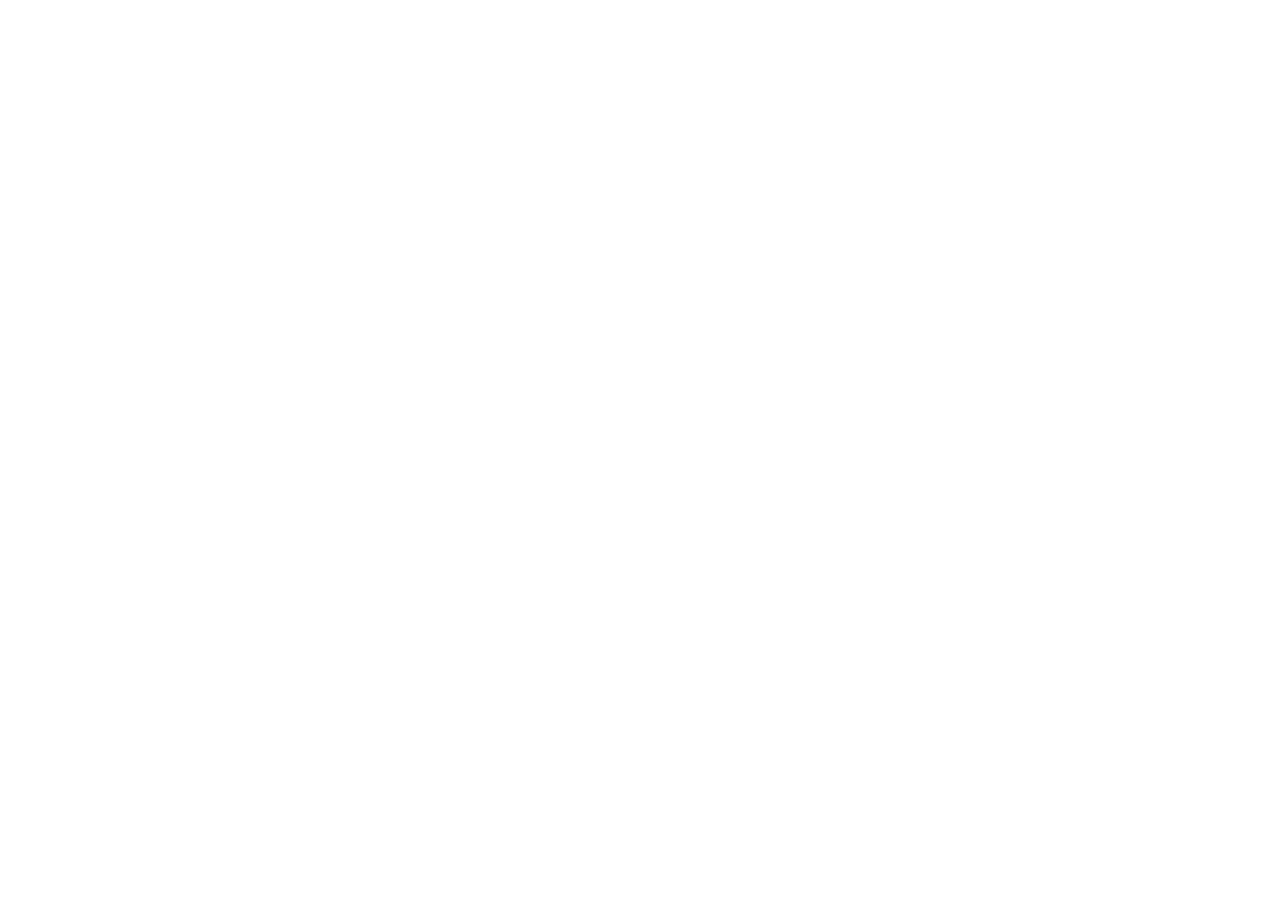
==== index.html @ 98395158 "Html boilerplate" ====
<!DOCTYPE html>
<html lang="en">
<head>
  <meta charset="UTF-8">
  <meta http-equiv="X-UA-Compatible" content="IE=edge">
  <meta name="viewport" content="width=device-width, initial-scale=1.0">
  <title>Document</title>
</head>
<body>
  
</body>
</html>
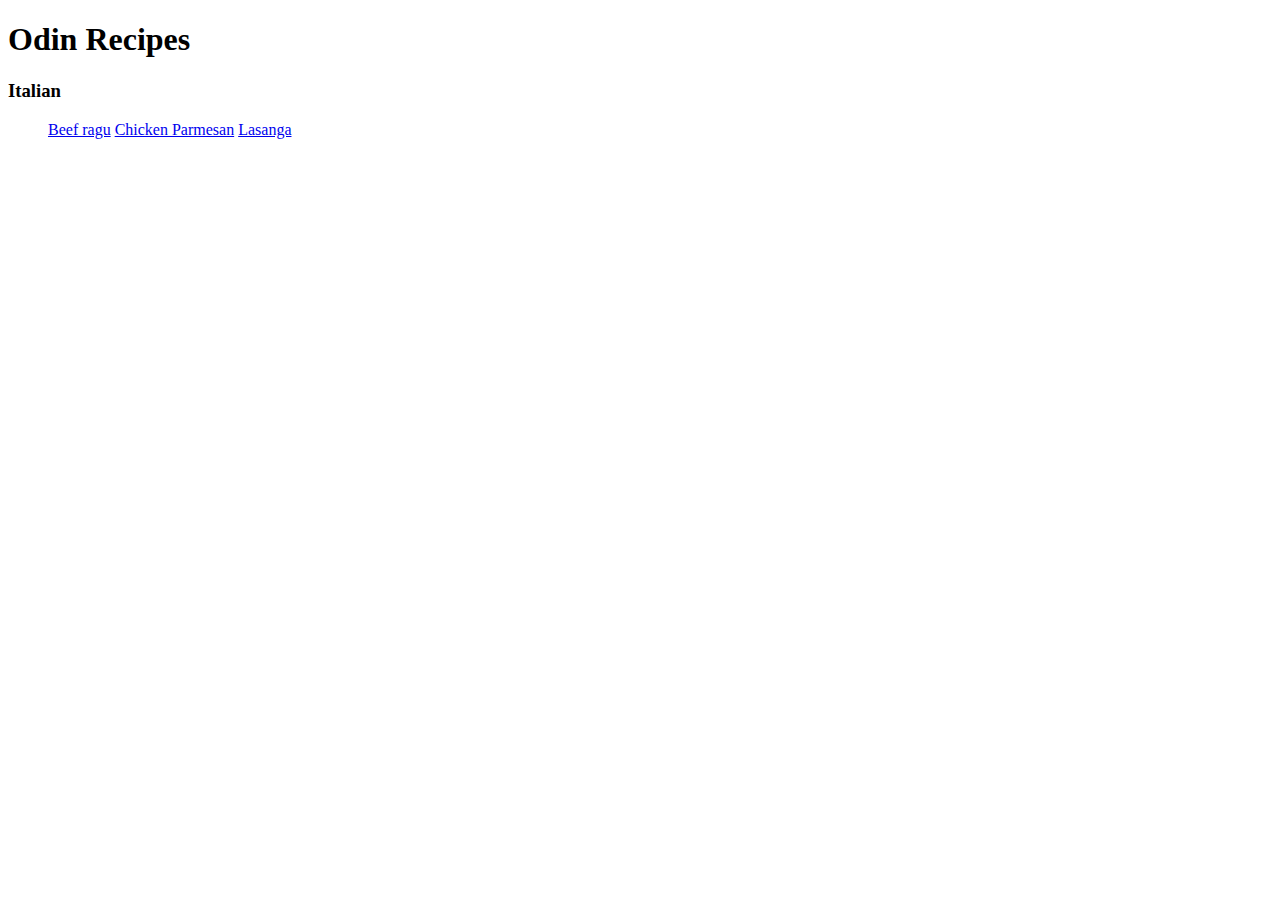
==== commit ff5cbed3: "Add links to recipes" ====
--- a/index.html
+++ b/index.html
@@ -7,6 +7,14 @@
   <title>Document</title>
 </head>
 <body>
+  <h1>Odin Recipes</h1>
+
+  <h3>Italian</h3>
+  <ul>
+    <a href="recipes/italian/beef_ragu.html">Beef ragu</a>
+    <a href="recipes/italian/chicken_parmesan.html">Chicken Parmesan</a>
+    <a href="recipes/italian/lasanga.html">Lasanga</a>
+  </ul>
   
 </body>
 </html>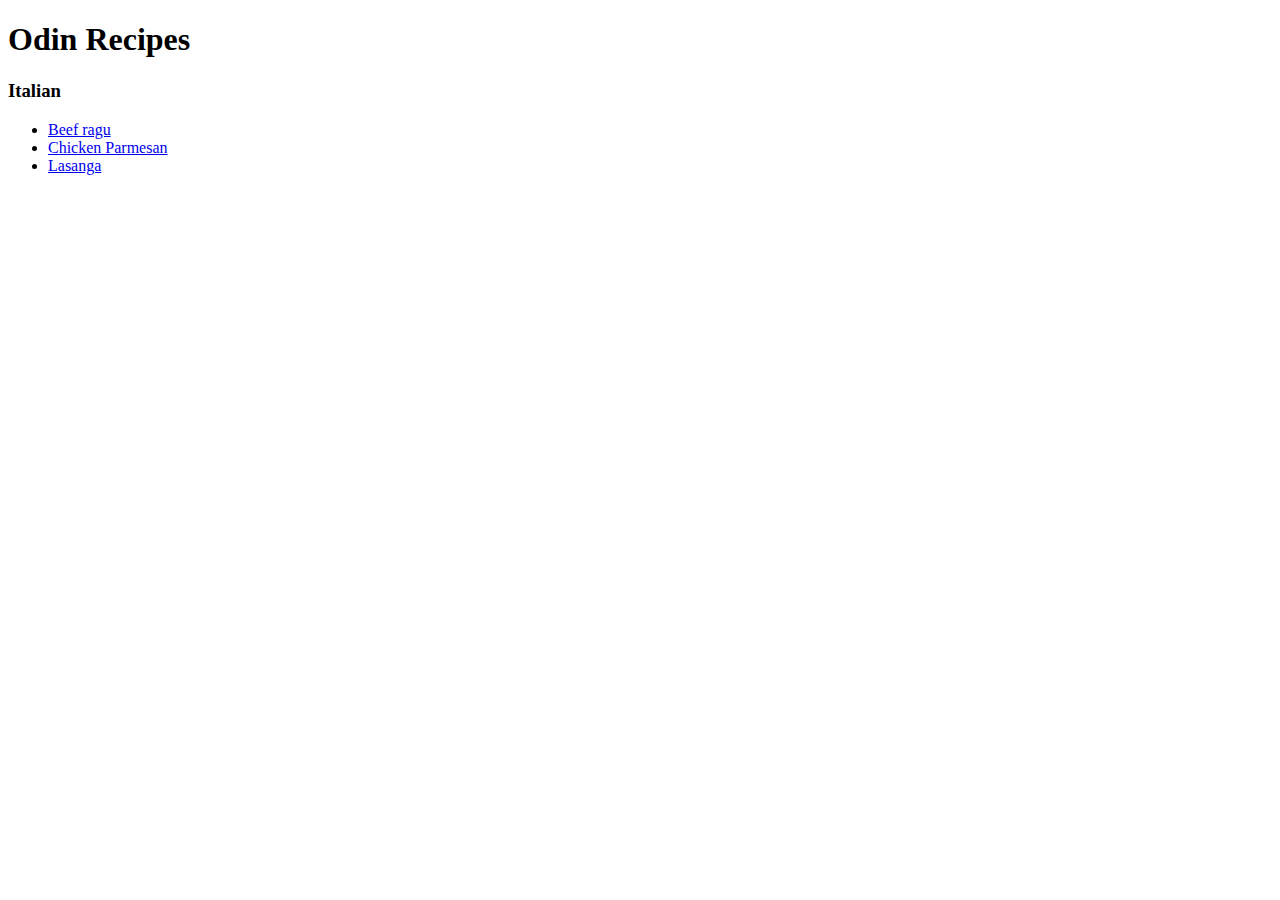
==== commit 1725921d: "Add li tag to all links" ====
--- a/index.html
+++ b/index.html
@@ -4,17 +4,17 @@
   <meta charset="UTF-8">
   <meta http-equiv="X-UA-Compatible" content="IE=edge">
   <meta name="viewport" content="width=device-width, initial-scale=1.0">
-  <title>Document</title>
+  <title>Odin Recepies</title>
 </head>
 <body>
   <h1>Odin Recipes</h1>
 
   <h3>Italian</h3>
   <ul>
-    <a href="recipes/italian/beef_ragu.html">Beef ragu</a>
-    <a href="recipes/italian/chicken_parmesan.html">Chicken Parmesan</a>
-    <a href="recipes/italian/lasanga.html">Lasanga</a>
+    <li><a href="recipes/italian/beef_ragu.html">Beef ragu</a></li>
+    <li><a href="recipes/italian/chicken_parmesan.html">Chicken Parmesan</a></li>
+    <li><a href="recipes/italian/lasanga.html">Lasanga</a></li>
   </ul>
-  
+
 </body>
 </html>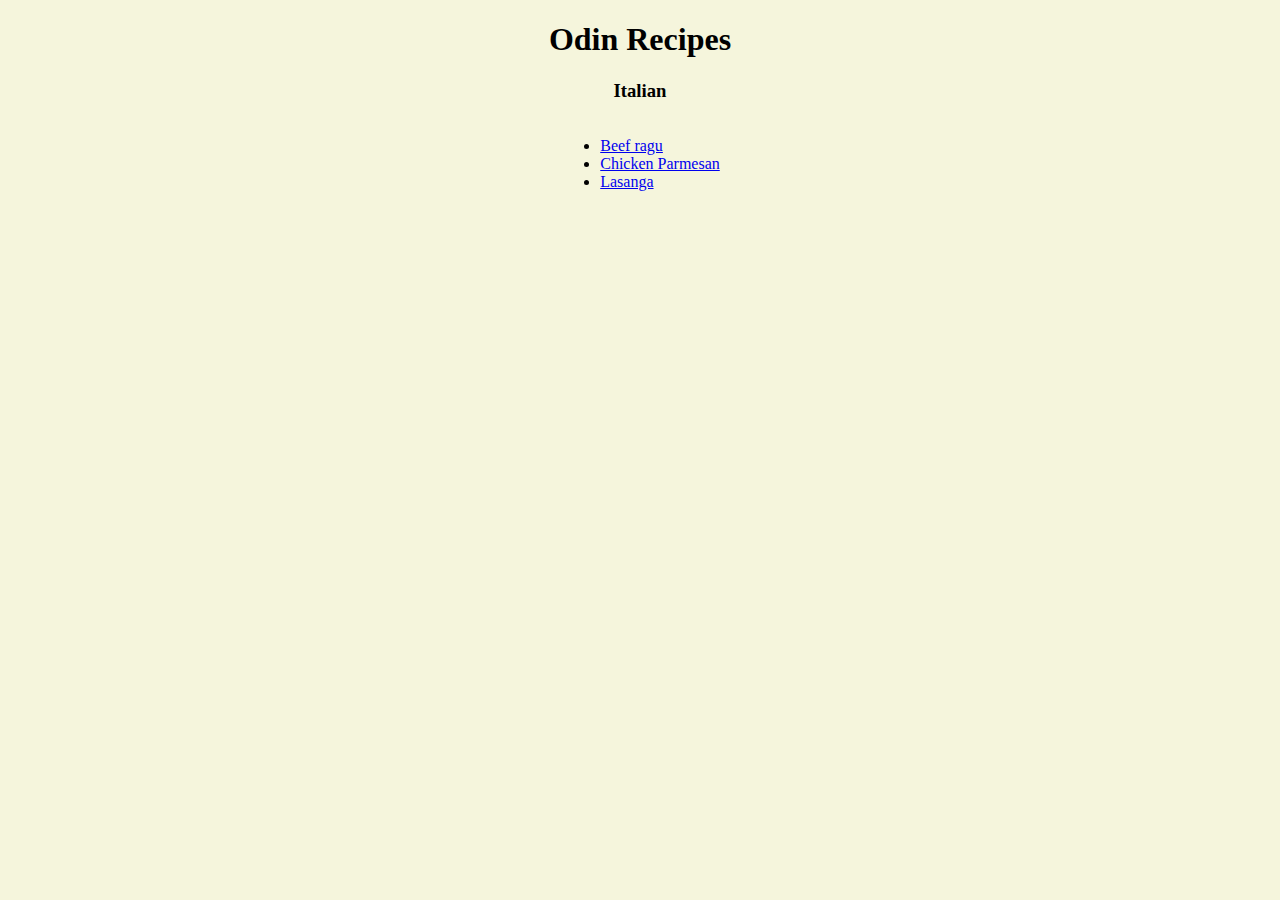
==== commit 52b8a233: "added css" ====
--- a/index.html
+++ b/index.html
@@ -4,17 +4,20 @@
   <meta charset="UTF-8">
   <meta http-equiv="X-UA-Compatible" content="IE=edge">
   <meta name="viewport" content="width=device-width, initial-scale=1.0">
+  
   <title>Odin Recepies</title>
 </head>
 <body>
   <h1>Odin Recipes</h1>
 
   <h3>Italian</h3>
-  <ul>
-    <li><a href="recipes/italian/beef_ragu.html">Beef ragu</a></li>
-    <li><a href="recipes/italian/chicken_parmesan.html">Chicken Parmesan</a></li>
-    <li><a href="recipes/italian/lasanga.html">Lasanga</a></li>
-  </ul>
-
+  <div class="container">
+    <ul class="list">
+      <li><a href="recipes/italian/beef_ragu.html">Beef ragu</a></li>
+      <li><a href="recipes/italian/chicken_parmesan.html">Chicken Parmesan</a></li>
+      <li><a href="recipes/italian/lasanga.html">Lasanga</a></li>
+    </ul>
+  </div>
+  <link rel="stylesheet" href="style.css">
 </body>
 </html>--- a/style.css
+++ b/style.css
@@ -0,0 +1,15 @@
+body {
+    background-color: beige;
+}
+
+h1, h3, div.container {
+    text-align: center;
+}
+
+.list {
+    display: inline-block;
+    text-align: left;
+}
+
+
+
